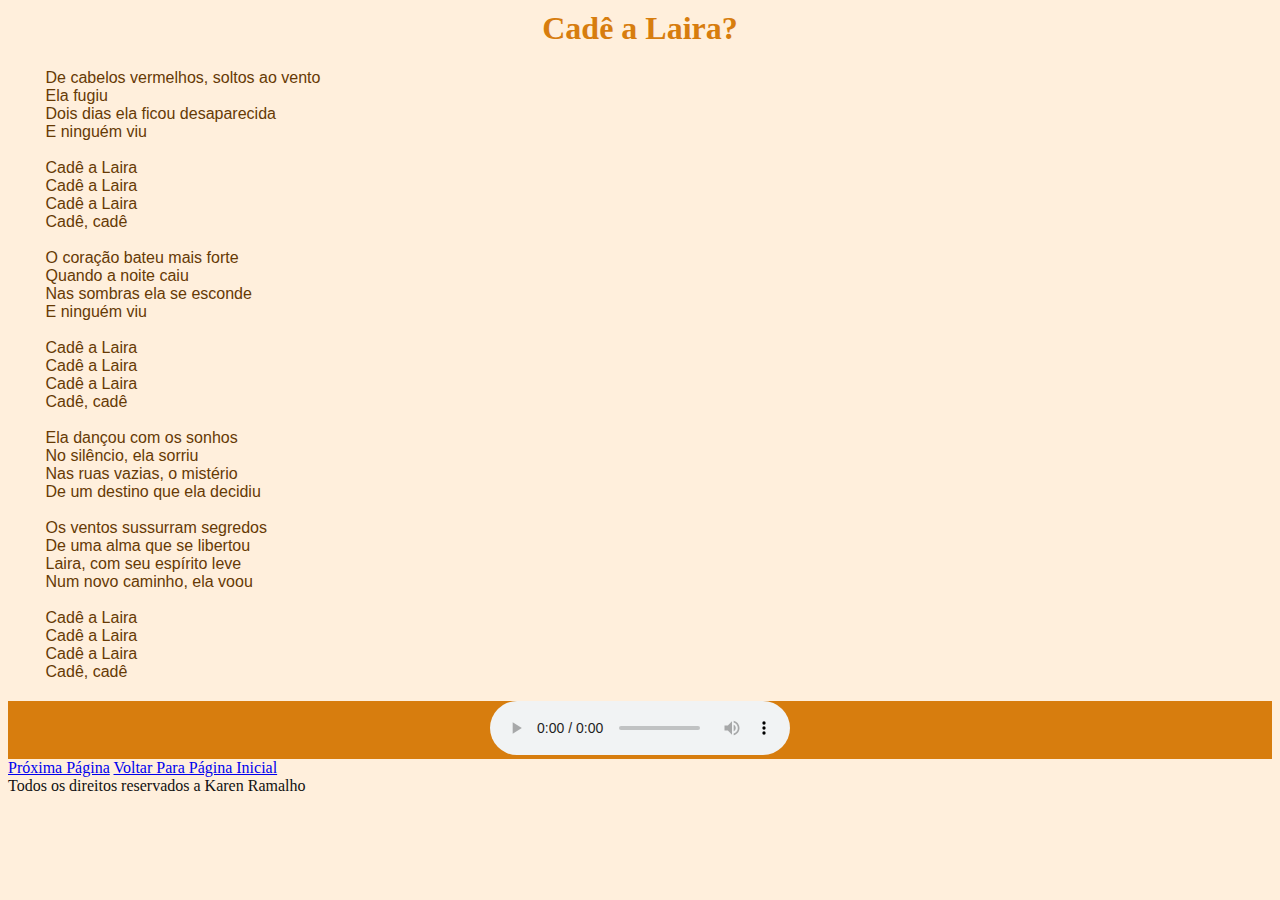
==== cade-a-laira.html @ fa627e5f "coloquei todas as letras no sitema" ====
<!DOCTYPE html>
<html lang="pt-br">
<head>
    <meta charset="UTF-8">
    <meta name="viewport" content="width=device-width, initial-scale=1.0">
    <title>Document</title><link rel="stylesheet" href="style.css">

</head>
<body>
    <h1>Cadê a Laira?</h1>
  
    <pre>  
        De cabelos vermelhos, soltos ao vento
        Ela fugiu
        Dois dias ela ficou desaparecida 
        E ninguém viu
        
        Cadê a Laira
        Cadê a Laira
        Cadê a Laira
        Cadê, cadê
        
        O coração bateu mais forte
        Quando a noite caiu
        Nas sombras ela se esconde
        E ninguém viu
        
        Cadê a Laira
        Cadê a Laira
        Cadê a Laira
        Cadê, cadê
        
        Ela dançou com os sonhos
        No silêncio, ela sorriu
        Nas ruas vazias, o mistério
        De um destino que ela decidiu
        
        Os ventos sussurram segredos
        De uma alma que se libertou
        Laira, com seu espírito leve
        Num novo caminho, ela voou
        
        Cadê a Laira
        Cadê a Laira
        Cadê a Laira
        Cadê, cadê
        </pre>
    
    
        
        <div>
        <audio  preload="auto"autoplay controls loop >
        <source src="midea/mensagem-recebida.mp3.mp3" type="audio/mpeg">
        <source src="midea/mensagem-recebida.ogg.ogg" type="audio/ogg">
        <source src="midea/mensagem-recebida.wav.wav" type="audio/wav">
        
        </div>
        <a href="sequestraram-os-boys.html"  class="voltar">Próxima Página</a>
    <a href="index.html" class="voltar">Voltar Para Página Inicial</a>
    
          
           <footer>
            Todos os direitos reservados a Karen Ramalho
           </footer> 

</body>
</html>
---- style.css ----
@charset "UTF-8";

body{
    background-color: rgba(255, 228, 196, 0.592);
    color: rgb(18, 18, 18);
    text-align: justify;

}
h1{
    color: rgb(215, 125, 14);
    border-radius: 2px;
    text-align:center;
    padding: 2px 20px 2px;
    margin: auto;
}
pre{
    color: rgb(102, 58, 5);
    font-family: Arial, Helvetica, sans-serif;
    text-align:left ;
    margin: 2px;
    padding-left: 0%;
}
audio{
    bottom: auto;
    
}
div{
    background-color: rgb(215, 125, 14);
    text-align: center;
    border: 0px;
}
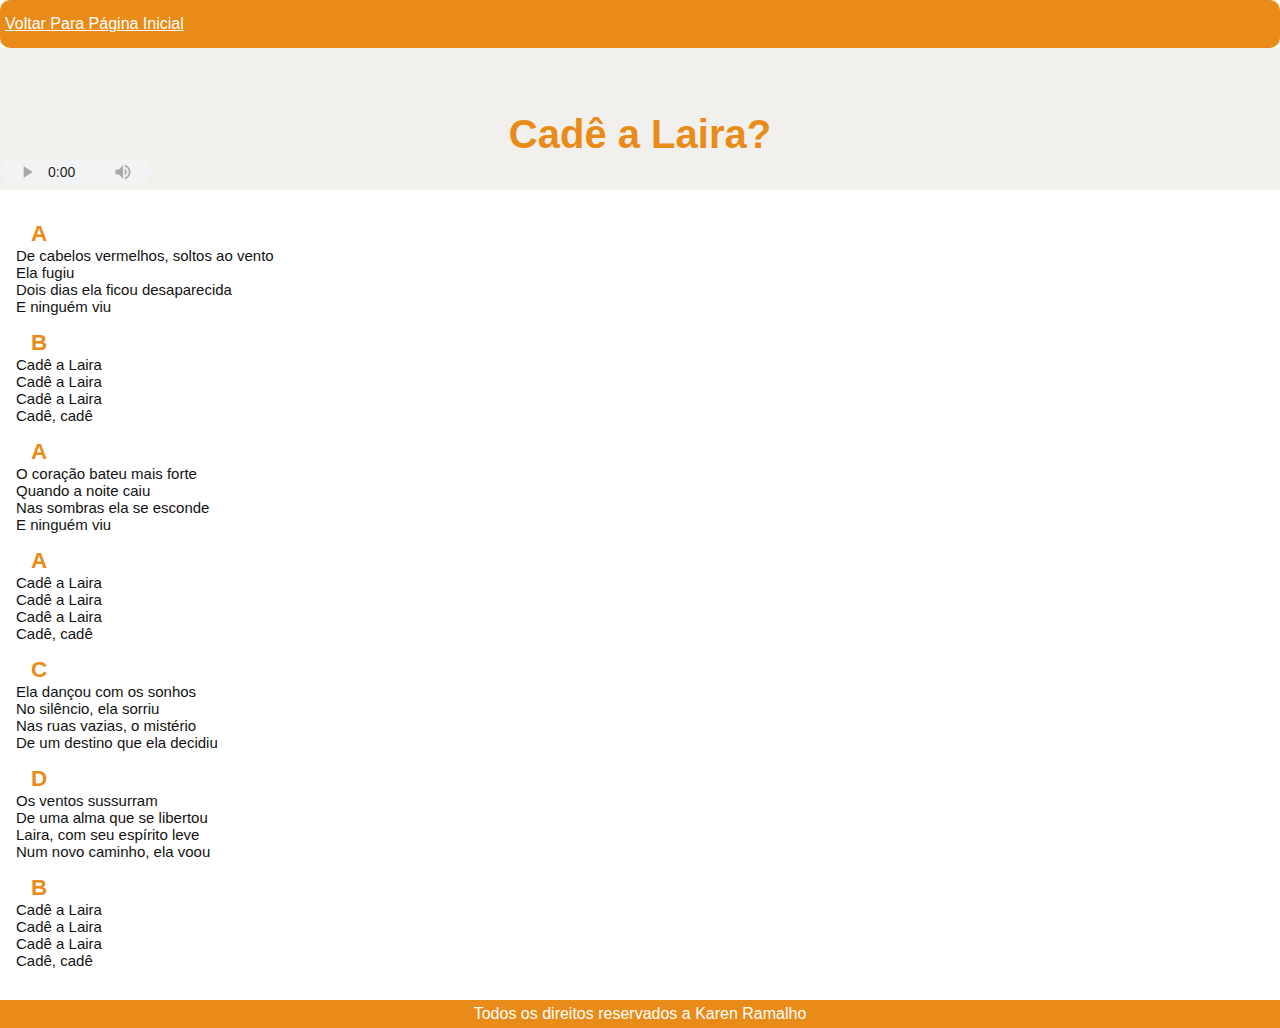
==== commit ba74291b: "atualização" ====
--- a/cade-a-laira.html
+++ b/cade-a-laira.html
@@ -3,61 +3,109 @@
 <head>
     <meta charset="UTF-8">
     <meta name="viewport" content="width=device-width, initial-scale=1.0">
-    <title>Document</title><link rel="stylesheet" href="style.css">
+    <title>Minhas canções-Karen Ramalho</title><link rel="stylesheet" href="style.css">
 
 </head>
 <body>
-    <h1>Cadê a Laira?</h1>
+    <a href="index.html" class="voltar">Voltar Para Página Inicial</a>
+
+
+    <header>
+        <h1>Cadê a Laira?</h1>
+        
+        <div>
+            <audio  preload="auto"autoplay controls loop >
+            <source src="midea/cade a laira.MP3.mp3" type="audio/mpeg">
+            <source src="midea/cade a laira.ogg.ogg" type="audio/ogg">
+            <source src="midea/cade a laira.wav.wav" type="audio/wav">
+           </audio>
+            </div>
+    </header>
+
   
-    <pre>  
-        De cabelos vermelhos, soltos ao vento
-        Ela fugiu
-        Dois dias ela ficou desaparecida 
-        E ninguém viu
+    <main>
         
-        Cadê a Laira
-        Cadê a Laira
-        Cadê a Laira
-        Cadê, cadê
+            <section>
+
+                <p>
+                    <span>A</span><br>
+                    De cabelos vermelhos, soltos ao vento<br>
+                    Ela fugiu<br>
+                    Dois dias ela ficou desaparecida <br>
+                    E ninguém viu<br>
+                </p>
+            </section>
         
-        O coração bateu mais forte
-        Quando a noite caiu
-        Nas sombras ela se esconde
-        E ninguém viu
+            <section>
+
+                <p>
+                    <span>B</span><br>
+                    Cadê a Laira<br>
+                    Cadê a Laira<br>
+                    Cadê a Laira<br>
+                    Cadê, cadê<br>
+                </p>
+            </section>
         
-        Cadê a Laira
-        Cadê a Laira
-        Cadê a Laira
-        Cadê, cadê
+            <section>
+
+                <p>
+                    <span>A</span><br>
+                    O coração bateu mais forte<br>
+                    Quando a noite caiu<br>
+                    Nas sombras ela se esconde<br>
+                    E ninguém viu<br>
+                </p>
+            </section>
         
-        Ela dançou com os sonhos
-        No silêncio, ela sorriu
-        Nas ruas vazias, o mistério
-        De um destino que ela decidiu
+            <section>
+
+                <p>
+                    <span>A</span><br>
+                    Cadê a Laira<br>
+                    Cadê a Laira<br>
+                    Cadê a Laira<br>
+                    Cadê, cadê<br>
+                </p>
+            </section>
         
-        Os ventos sussurram segredos
-        De uma alma que se libertou
-        Laira, com seu espírito leve
-        Num novo caminho, ela voou
+            <section>
+                
+                <p>
+                    <span>C</span><br>
+                    Ela dançou com os sonhos<br>
+                    No silêncio, ela sorriu<br>
+                    Nas ruas vazias, o mistério<br>
+                    De um destino que ela decidiu<br>
+                </p>
+            </section>
+            <section>
+            
+                <p>
+                    <span>D</span><br>
+                    Os ventos sussurram <br>
+                    De uma alma que se libertou<br>
+                    Laira, com seu espírito leve<br>
+                    Num novo caminho, ela voou<br>
+                </p>
+            </section>
         
-        Cadê a Laira
-        Cadê a Laira
-        Cadê a Laira
-        Cadê, cadê
-        </pre>
+            <section>
+
+                <p>
+                    <span>B</span><br>
+                    Cadê a Laira<br>
+                    Cadê a Laira<br>
+                    Cadê a Laira<br>
+                    Cadê, cadê<br>
+                </p>
+            </section>
+    </main>
+      
     
     
-        
-        <div>
-        <audio  preload="auto"autoplay controls loop >
-        <source src="midea/mensagem-recebida.mp3.mp3" type="audio/mpeg">
-        <source src="midea/mensagem-recebida.ogg.ogg" type="audio/ogg">
-        <source src="midea/mensagem-recebida.wav.wav" type="audio/wav">
-        
-        </div>
-        <a href="sequestraram-os-boys.html"  class="voltar">Próxima Página</a>
-    <a href="index.html" class="voltar">Voltar Para Página Inicial</a>
-    
+       
+         
           
            <footer>
             Todos os direitos reservados a Karen Ramalho
--- a/style.css
+++ b/style.css
@@ -1,31 +1,139 @@
 @charset "UTF-8";
 
-body{
-    background-color: rgba(255, 228, 196, 0.592);
-    color: rgb(18, 18, 18);
-    text-align: justify;
+@charset "UTF-8";
+
+:root {
+--cor-fundo: white;
+--cor-texto: #121212; 
+--cor-titulo: #e98b18;
+--cor-cabeça: #efece7f6;
+--cor-footer:rgb(54, 31, 31);
 
 }
+*{
+font-family:Arial, Helvetica, sans-serif;
+}
+header{
+    background-color:#efece7ce;
+    
+}
+
+audio{
+    width: 150px; /* Ajusta a largura do player */
+    margin: 2px 1px; /* Espaço em cima e embaixo */
+    height: 25px;
+
+}
+#karen{
+    text-align: center;
+    background-color: var(--cor-titulo);
+    color: var(--cor-cabeça);
+}
 h1{
-    color: rgb(215, 125, 14);
+    font-size: 2.5em;
+    color:var(--cor-titulo);
     border-radius: 2px;
     text-align:center;
-    padding: 2px 20px 2px;
-    margin: auto;
-}
-pre{
-    color: rgb(102, 58, 5);
-    font-family: Arial, Helvetica, sans-serif;
-    text-align:left ;
-    margin: 2px;
-    padding-left: 0%;
-}
-audio{
-    bottom: auto;
+    padding-top: 5%;
+    margin: 0px;
     
 }
-div{
-    background-color: rgb(215, 125, 14);
+.imagem{
+    background-image: url(imagens/background002.jpg);
+    background-size: cover;
+    background-repeat: no-repeat;
+    background-attachment: fixed;
+}
+.imagem>p{
+    background-color: ;
+}
+section{
+    background-color:rgba(255, 255, 255, 0.481);
+    color:var(--cor-texto) ;
+    text-align: left;
+    font-size: 15px;
+  
+   
+    
+}
+span{
+    color: var(--cor-titulo);
+    font-size: 1.5em;
+    margin: 1px  10px;
+    padding: 5px;
+    font-weight: bold;    
+}
+
+main{
+    background-color:rgba(255, 255, 255, 0.727);
+    color:var(--cor-texto) ;
+    text-align: left;
+    font-size: 15px;
+    margin: 33px 33pxpx 0px 47px;
+    padding: 16px 16px;
+    
+    
+   
+}
+nav {
+    margin: 0px;
+    padding: 5px 20px; /* Espaçamento interno */
+    color:var(--cor-texto);
     text-align: center;
-    border: 0px;
+}
+
+.nav-menu {
+    list-style: none; /* Remove os marcadores da lista */
+    font-size: 1.5em;
+    display: contents; /* Exibe os itens em linha */
+    justify-content:center; /* Espaça os itens uniformemente */
+    margin:1px 2px; /* Remove margens da lista */
+    padding: 0px; /* Remove espaçamento interno da lista */
+}
+
+.nav-menu li {
+    
+        padding: 10px ;/* Espaçamento entre os itens */
+}
+
+.nav-menu a {
+    color:#d77d0e; /* Cor do texto */
+    text-decoration: none; /* Remove o sublinhado */
+    padding: 5px 7px; /* Espaçamento interno dos links */
+    transition: background-color  0.3s; /* Transição suave para a mudança de cor */
+}
+ .voltar {
+    color:var(--cor-titulo);
+    display: flex;
+    font: size 1.5em;;
+    padding: 15px 5px;
+   
+   
+ }
+ .voltar:hover{
+    background-color:var(--cor-titulo); /* Cor de fundo ao passar o mouse */
+    border-radius:10px ; 
+    color: var(--cor-fundo);
+  
+ }
+ .nav-menu a:hover {
+    background-color:var(--cor-titulo); /* Cor de fundo ao passar o mouse */
+    border-radius:5px ; /* Cantos arredondados */
+    color: var(--cor-fundo);
+ }
+
+ footer{
+    background-color:var(--cor-titulo);
+    color:var(--cor-fundo);
+    text-align: center;
+    font-size: 1em;
+    padding:5px 0;
+    width: 100%;
+    position: relative;
+    bottom: 0;
+   
+}
+body{
+    margin: 0;
+   
 }